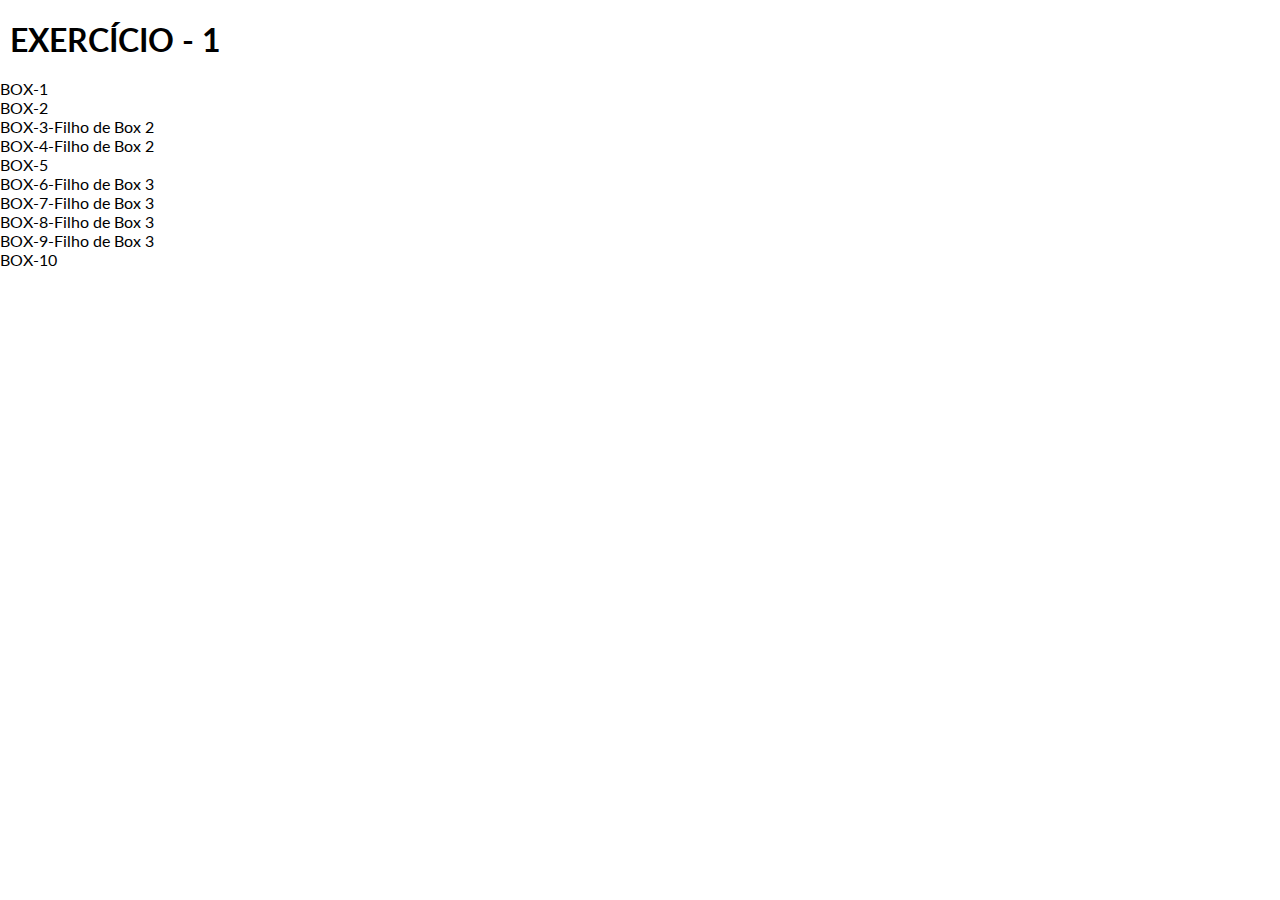
==== pf0670/exer-01-flex.html @ d4196072 "Estruturando o exemplo inicial do Flexbox." ====
<!Doctype html>
  <html lang="pt-br" dir="ltr">

  <head>
    <meta charset="UTF-8">
    <meta name="viewport" content="width=device-width,initial-scale=1">
    <link rel="stylesheet" href="./css/style-base.css" type="text/css">
    <link rel="stylesheet" href="./css/exer-01-flex.css" type="text/css">
    <title>EXERCÍCIO-FLEX</title>
  </head>

  <body>

    <h1>EXERCÍCIO - 1</h1>

    <div class="box-pai">

      <div class="box box-child-1">BOX-1</div>
      <div class="box box-child-2">BOX-2
        <div class="box-1 box-child-5">BOX-3-Filho de Box 2</div>
        <div class="box-1 box-child-6">BOX-4-Filho de Box 2</div>
      </div>
      <div class="box box-child-3">BOX-5
        <div class="box-1 box-child-7">BOX-6-Filho de Box 3</div>
        <div class="box-1 box-child-8">BOX-7-Filho de Box 3</div>
        <div class="box-1 box-child-9">BOX-8-Filho de Box 3</div>
        <div class="box-1 box-child-10">BOX-9-Filho de Box 3</div>
      </div>
      <div class="box box-child-4">BOX-10</div>
    </div>

  </body>

  </html>
---- pf0670/css/style-base.css ----
@import url('https://fonts.googleapis.com/css2?family=Lato:wght@300&display=swap');

* {
    margin: 0;
    padding: 0;
    box-sizing: border-box;
}

body {
    font-family: 'Lato', sans-serif;
    font-size: 16px;
}

h1,
h2,
h3 {
    margin: 20px 10px;
}

.container {
    width: 99%;
    height: 400px;
    margin: 10px auto;
    padding: 10px;
    background: #e3dddd;
}
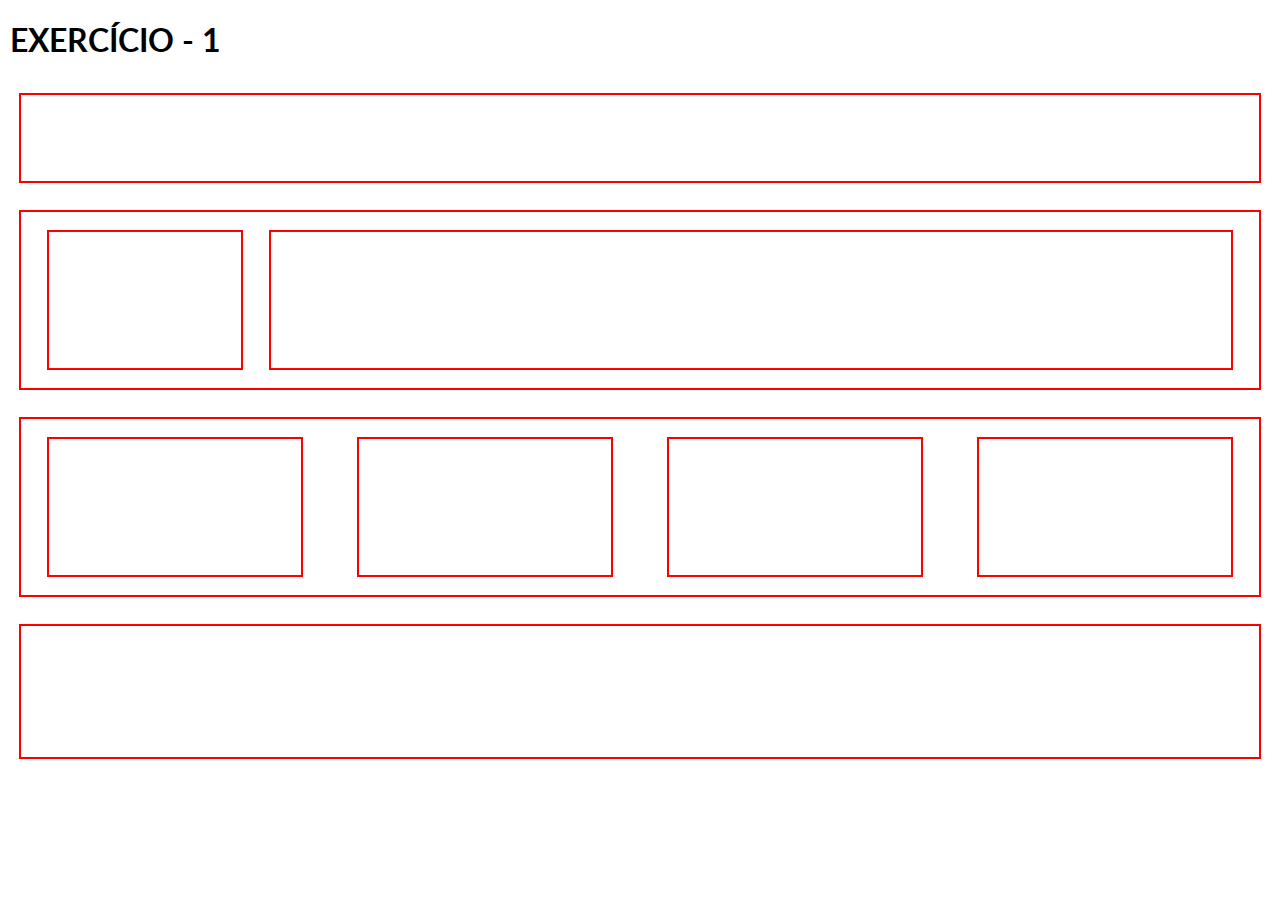
==== commit 151c9d04: "FInalizado o Exercício de Flexbox com colunas e linhas.Adicionado o Exercício de layout." ====
--- a/pf0670/exer-01-flex.html
+++ b/pf0670/exer-01-flex.html
@@ -6,7 +6,7 @@
     <meta name="viewport" content="width=device-width,initial-scale=1">
     <link rel="stylesheet" href="./css/style-base.css" type="text/css">
     <link rel="stylesheet" href="./css/exer-01-flex.css" type="text/css">
-    <title>EXERCÍCIO-FLEX</title>
+    <title>SOLUÇÃO-EXERCÍCIO-FLEX</title>
   </head>
 
   <body>
@@ -15,18 +15,23 @@
 
     <div class="box-pai">
 
-      <div class="box box-child-1">BOX-1</div>
-      <div class="box box-child-2">BOX-2
-        <div class="box-1 box-child-5">BOX-3-Filho de Box 2</div>
-        <div class="box-1 box-child-6">BOX-4-Filho de Box 2</div>
+      <div class="box box-child-1"></div>
+
+      <div class="box box-child-2">
+        <div class="box-1 box-child-5"></div>
+        <div class="box-1 box-child-6"></div>
       </div>
-      <div class="box box-child-3">BOX-5
-        <div class="box-1 box-child-7">BOX-6-Filho de Box 3</div>
-        <div class="box-1 box-child-8">BOX-7-Filho de Box 3</div>
-        <div class="box-1 box-child-9">BOX-8-Filho de Box 3</div>
-        <div class="box-1 box-child-10">BOX-9-Filho de Box 3</div>
+
+      <div class="box box-child-3">
+
+        <div class="box-1 box-child-7"></div>
+        <div class="box-1 box-child-8"></div>
+        <div class="box-1 box-child-9"></div>
+        <div class="box-1 box-child-10"></div>
+
       </div>
-      <div class="box box-child-4">BOX-10</div>
+
+      <div class="box box-child-4"></div>
     </div>
 
   </body>
--- a/pf0670/css/exer-01-flex.css
+++ b/pf0670/css/exer-01-flex.css
@@ -0,0 +1,52 @@
+.box-pai {
+    display: flex;
+    flex-direction: column;
+}
+
+.box,
+.box-1 {
+    border: 2px solid #ff0000;
+}
+
+.box {
+    height: 15vh;
+    margin: 1.5vh 1.5vw;
+}
+
+.box-child-1 {
+    height: 10vh;
+}
+
+/*box-child-2*/
+.box-child-2 {
+    display: flex;
+    flex-direction: row;
+    padding: 2vh 2vw;
+    height: 20vh;
+}
+
+.box-child-5 {
+    flex-grow: 1;
+    margin-right: 2vw;
+}
+
+.box-child-6 {
+    flex-grow: 5;
+}
+
+/*box-child-2*/
+
+/*box-child-3*/
+.box-child-3 {
+    display: flex;
+    flex-direction: row;
+    justify-content: space-between;
+    padding: 2vh 2vw;
+    height: 20vh;
+}
+
+.box-child-3 .box-1 {
+    width: 20vw;
+}
+
+/*box-child-3*/